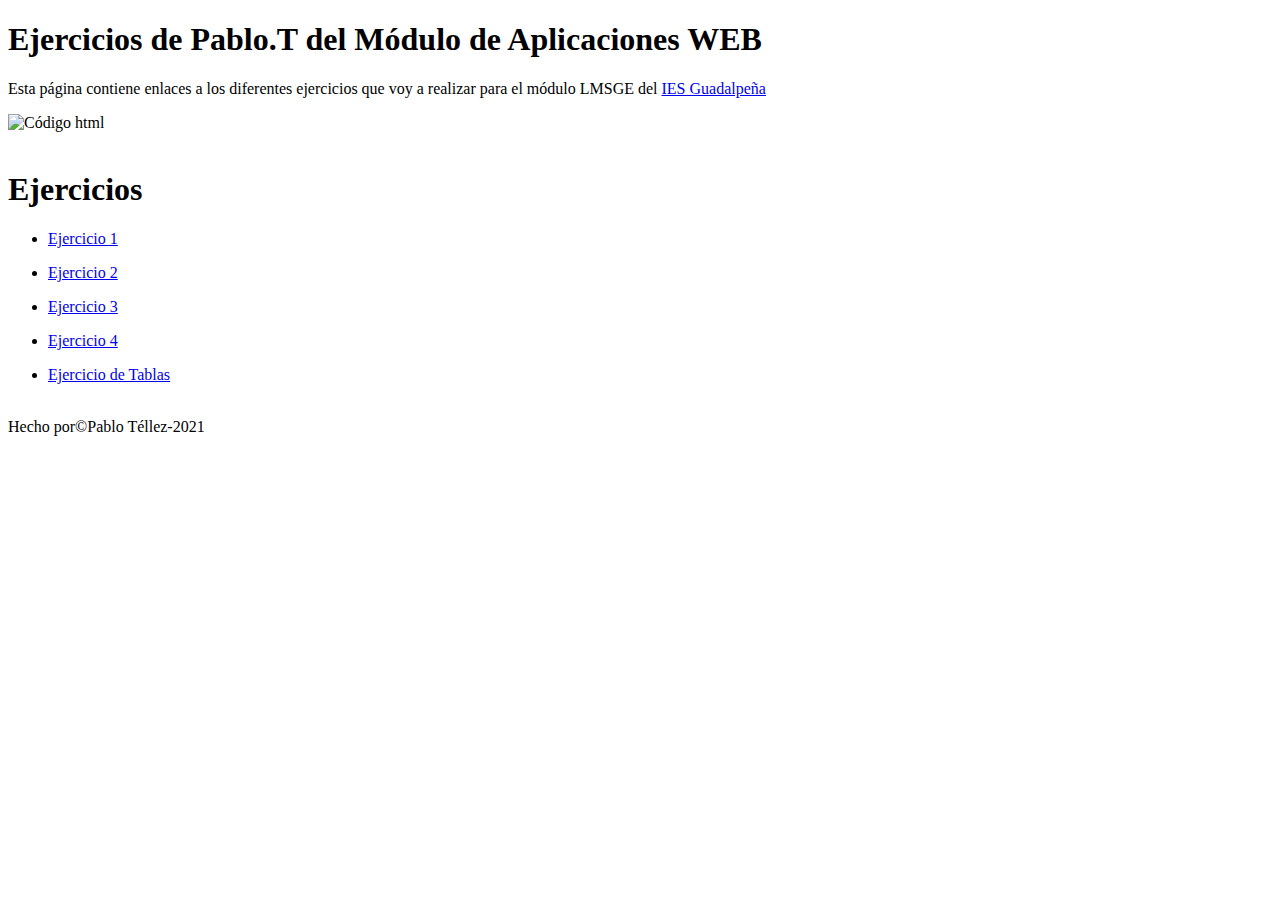
==== index.html @ 79584893 "Update index.html" ====
<!DOCTYPE html>
<html lang="es">

<head>
	<meta charset="utf-8" />
	<title>Aplicaciones WEB-Ejercicios HTML</title>
</head>
<body>
	<header> <h1>Ejercicios de Pablo.T del Módulo de Aplicaciones WEB</h1> </header>
	<p>Esta página contiene enlaces a los diferentes ejercicios que voy a realizar para el módulo LMSGE del <a href="https://www.iesguadalpeña.es/">IES Guadalpeña</a>
	</p>
	<img src="https://ayudawp.com/wp-content/uploads/2021/02/codigo-html-basico.jpg" alt="Código html" width="500" heigth="500">
	</header>
	<section>
		<BR>
		<header>
			<h1>Ejercicios</h1>
		</header>
		<article>
			<ul>
				<li><a href="ejercicio1.html">Ejercicio 1</a></li>
			</ul>
			<ul>	
				<li><a href="ejercicio2.html">Ejercicio 2</a></li>
			</ul>
			<ul>
				<li><a href="ejercicio3.html">Ejercicio 3</a></li>
			</ul>
			<ul>
				<li><a href="ejercicio4.html">Ejercicio 4</a></li>
			</ul>
			<ul>
				<li><a href="EjercicioTablas_Pablo.T.html">Ejercicio de Tablas</a></li>
			</ul>
		</article>
		
	</section>
	<BR>
	<footer>Hecho por&copy;Pablo Téllez-2021</footer>
</body>
</html>
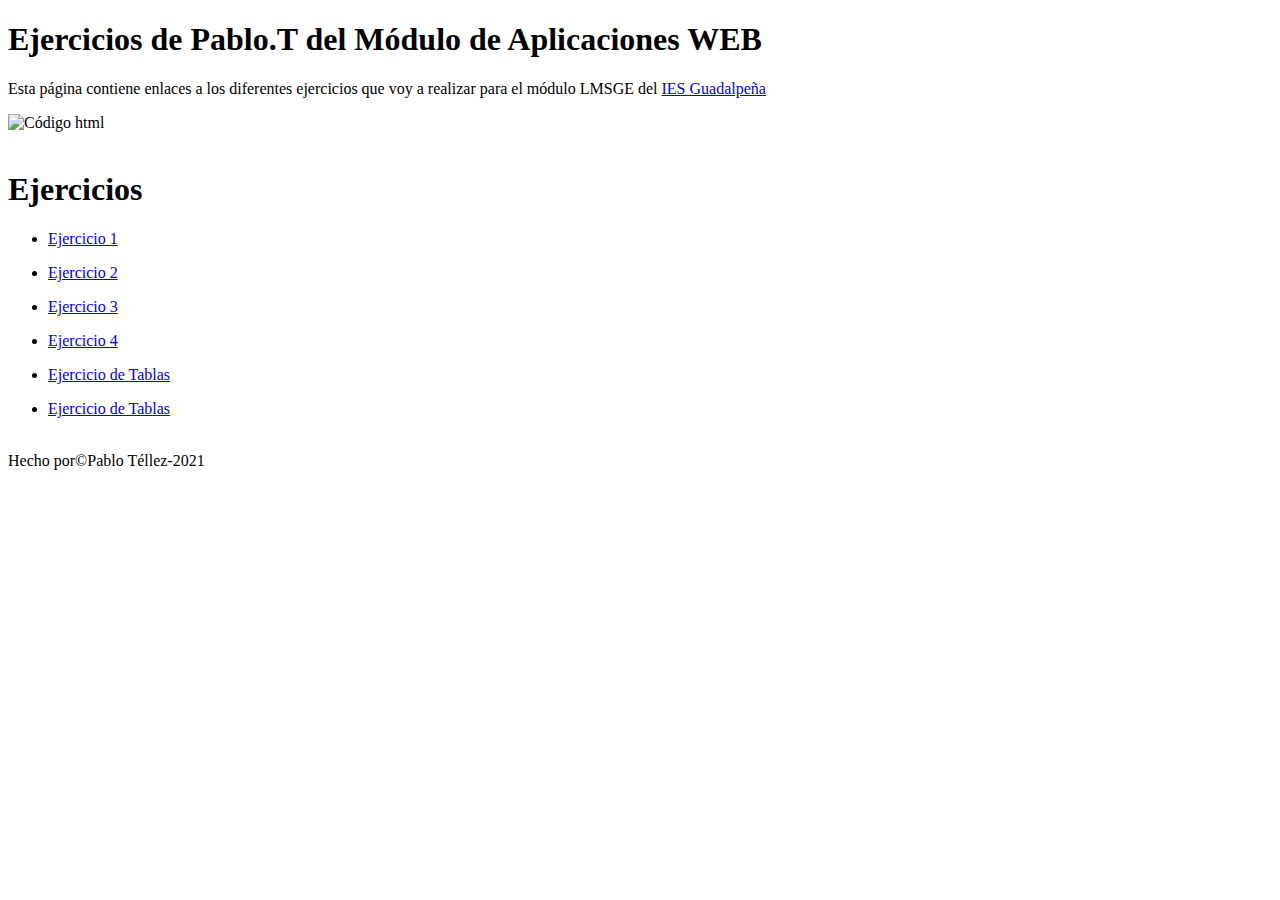
==== commit 92a34f7b: "Update index.html" ====
--- a/index.html
+++ b/index.html
@@ -32,6 +32,9 @@
 			<ul>
 				<li><a href="EjercicioTablas_Pablo.T.html">Ejercicio de Tablas</a></li>
 			</ul>
+			<ul>
+				<li><a href="Formularios.html">Ejercicio de Tablas</a></li>
+			</ul>
 		</article>
 		
 	</section>
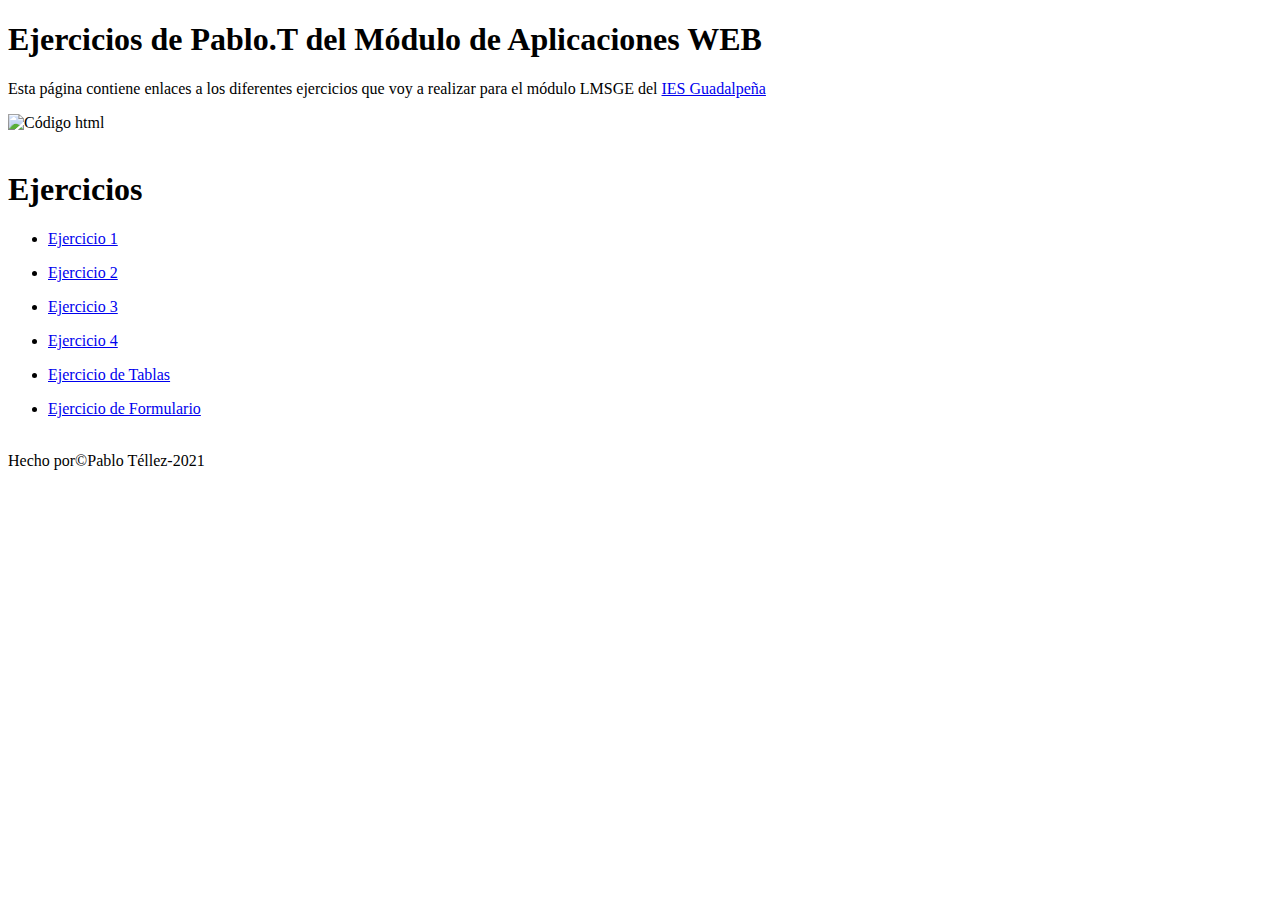
==== commit ddf51f97: "Update index.html" ====
--- a/index.html
+++ b/index.html
@@ -33,7 +33,7 @@
 				<li><a href="EjercicioTablas_Pablo.T.html">Ejercicio de Tablas</a></li>
 			</ul>
 			<ul>
-				<li><a href="Formularios.html">Ejercicio de Tablas</a></li>
+				<li><a href="Formularios.html">Ejercicio de Formulario</a></li>
 			</ul>
 		</article>
 		
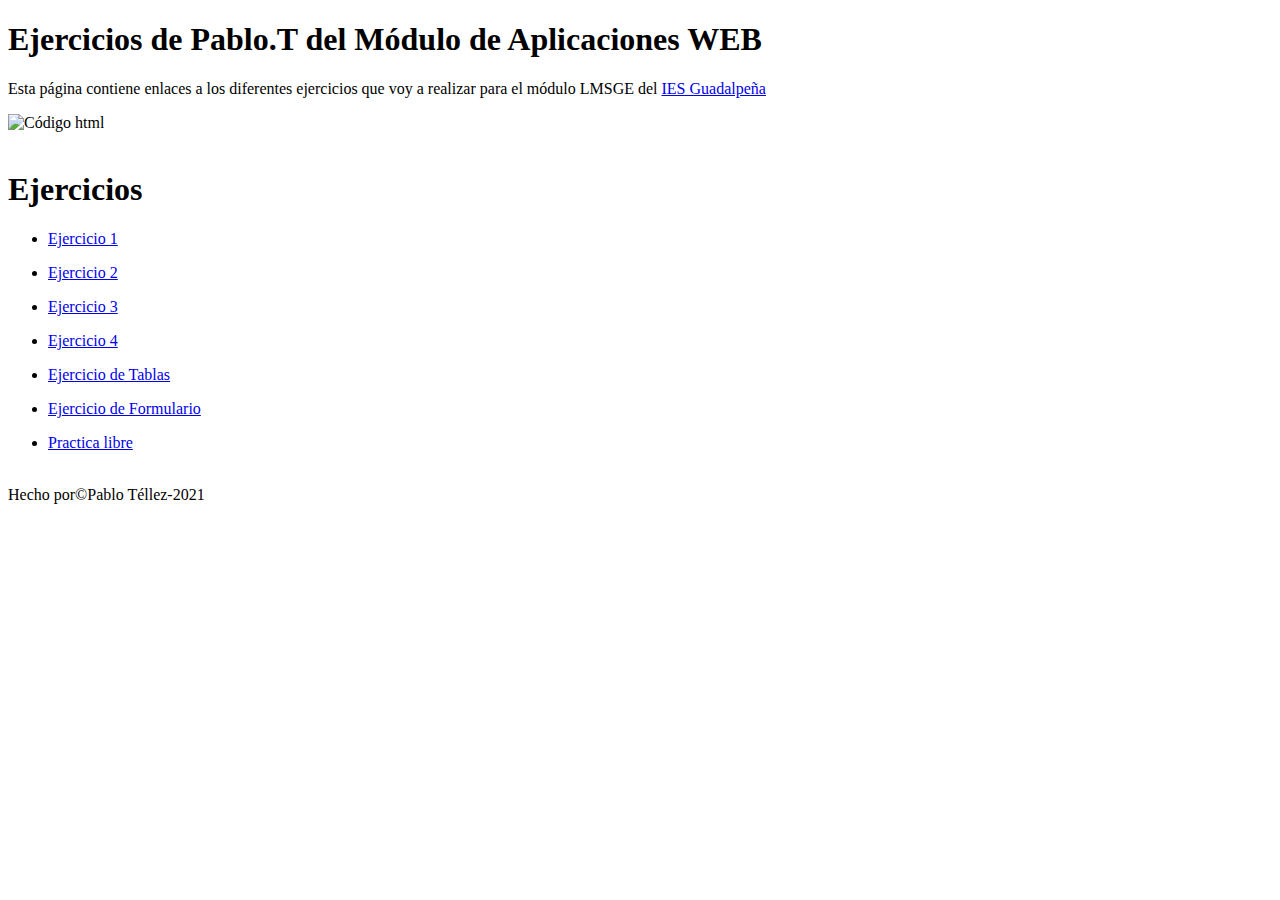
==== commit 532ae51b: "Update index.html" ====
--- a/index.html
+++ b/index.html
@@ -35,6 +35,9 @@
 			<ul>
 				<li><a href="Formularios.html">Ejercicio de Formulario</a></li>
 			</ul>
+			<ul>
+				<li><a href="Práctica libre/pagina principal.html">Practica libre</a></li>
+			</ul>
 		</article>
 		
 	</section>
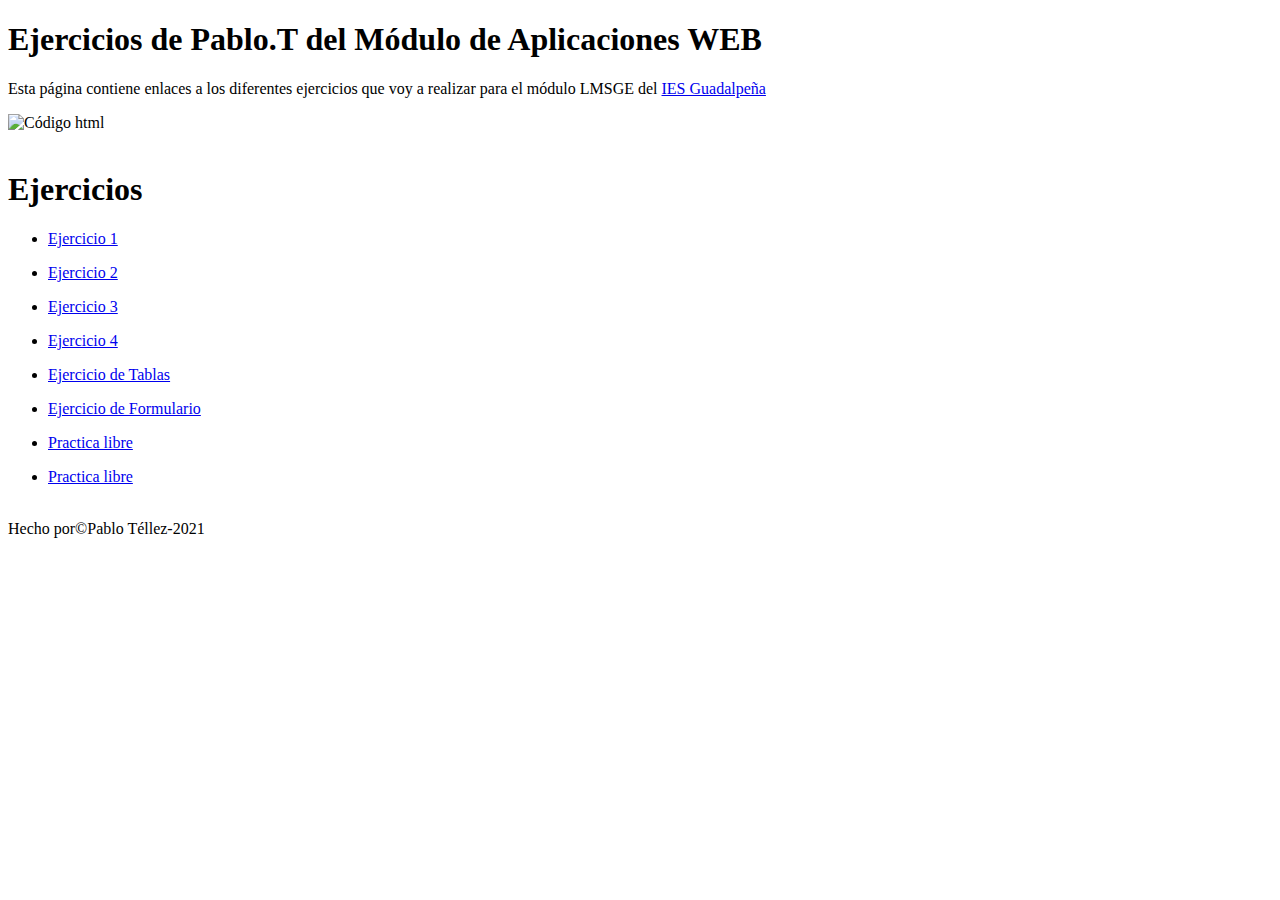
==== commit 20cef494: "Update index.html" ====
--- a/index.html
+++ b/index.html
@@ -38,6 +38,9 @@
 			<ul>
 				<li><a href="Práctica libre/pagina principal.html">Practica libre</a></li>
 			</ul>
+			<ul>
+				<li><a href="Formularios con CSS.html">Practica libre</a></li>
+			</ul>
 		</article>
 		
 	</section>
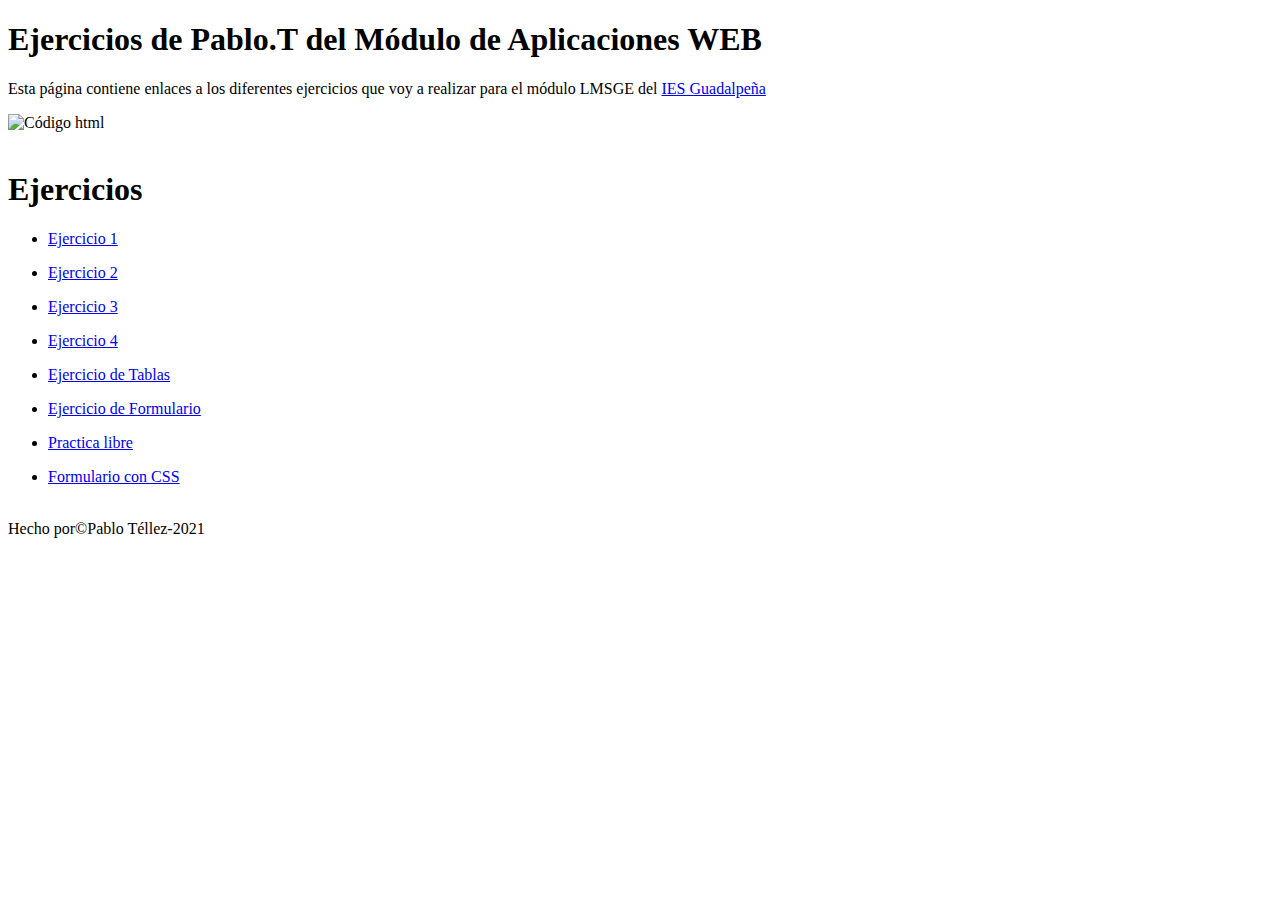
==== commit ad2f694a: "Update index.html" ====
--- a/index.html
+++ b/index.html
@@ -39,7 +39,7 @@
 				<li><a href="Práctica libre/pagina principal.html">Practica libre</a></li>
 			</ul>
 			<ul>
-				<li><a href="Formularios con CSS.html">Practica libre</a></li>
+				<li><a href="Formularios con CSS.html">Formulario con CSS</a></li>
 			</ul>
 		</article>
 		
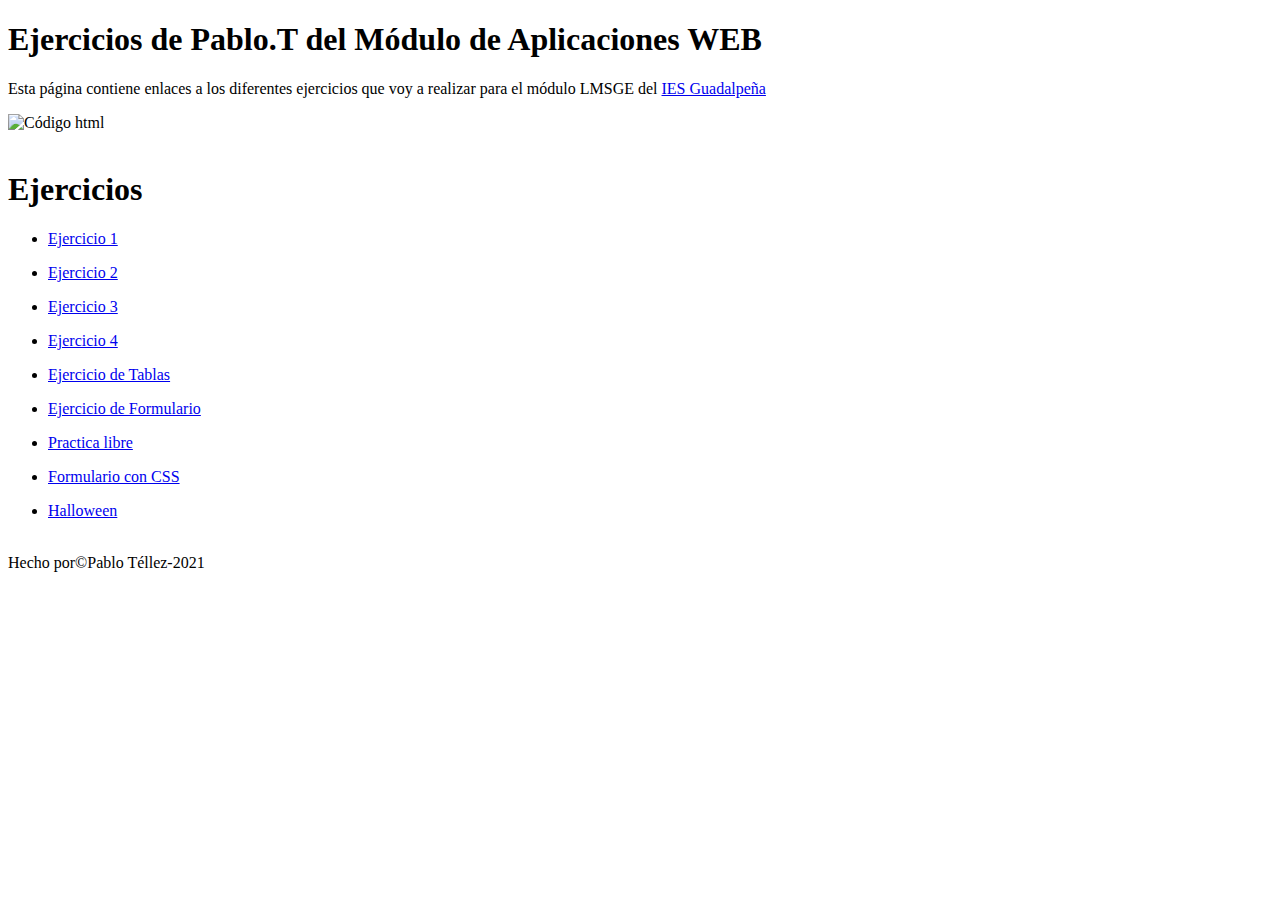
==== commit d34a6eda: "Update index.html" ====
--- a/index.html
+++ b/index.html
@@ -41,6 +41,9 @@
 			<ul>
 				<li><a href="Formularios con CSS.html">Formulario con CSS</a></li>
 			</ul>
+			<ul>
+				<li><a href="miedo.html">Halloween</a></li>
+			</ul>
 		</article>
 		
 	</section>
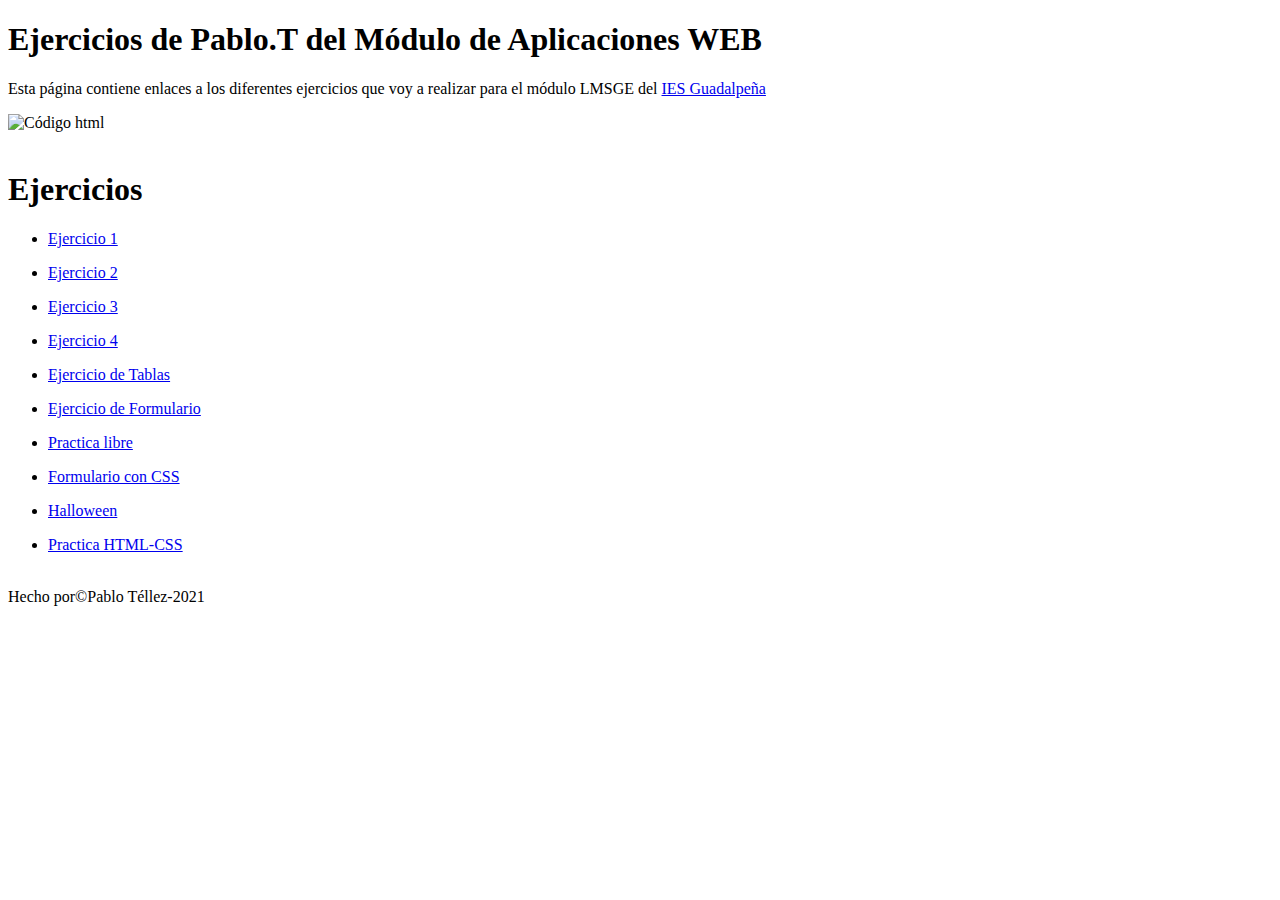
==== commit ae3aff33: "Update index.html" ====
--- a/index.html
+++ b/index.html
@@ -44,6 +44,9 @@
 			<ul>
 				<li><a href="miedo.html">Halloween</a></li>
 			</ul>
+			<ul>
+				<li><a href="Practica HTML-CSS.html">Practica HTML-CSS</a></li>
+			</ul>
 		</article>
 		
 	</section>
